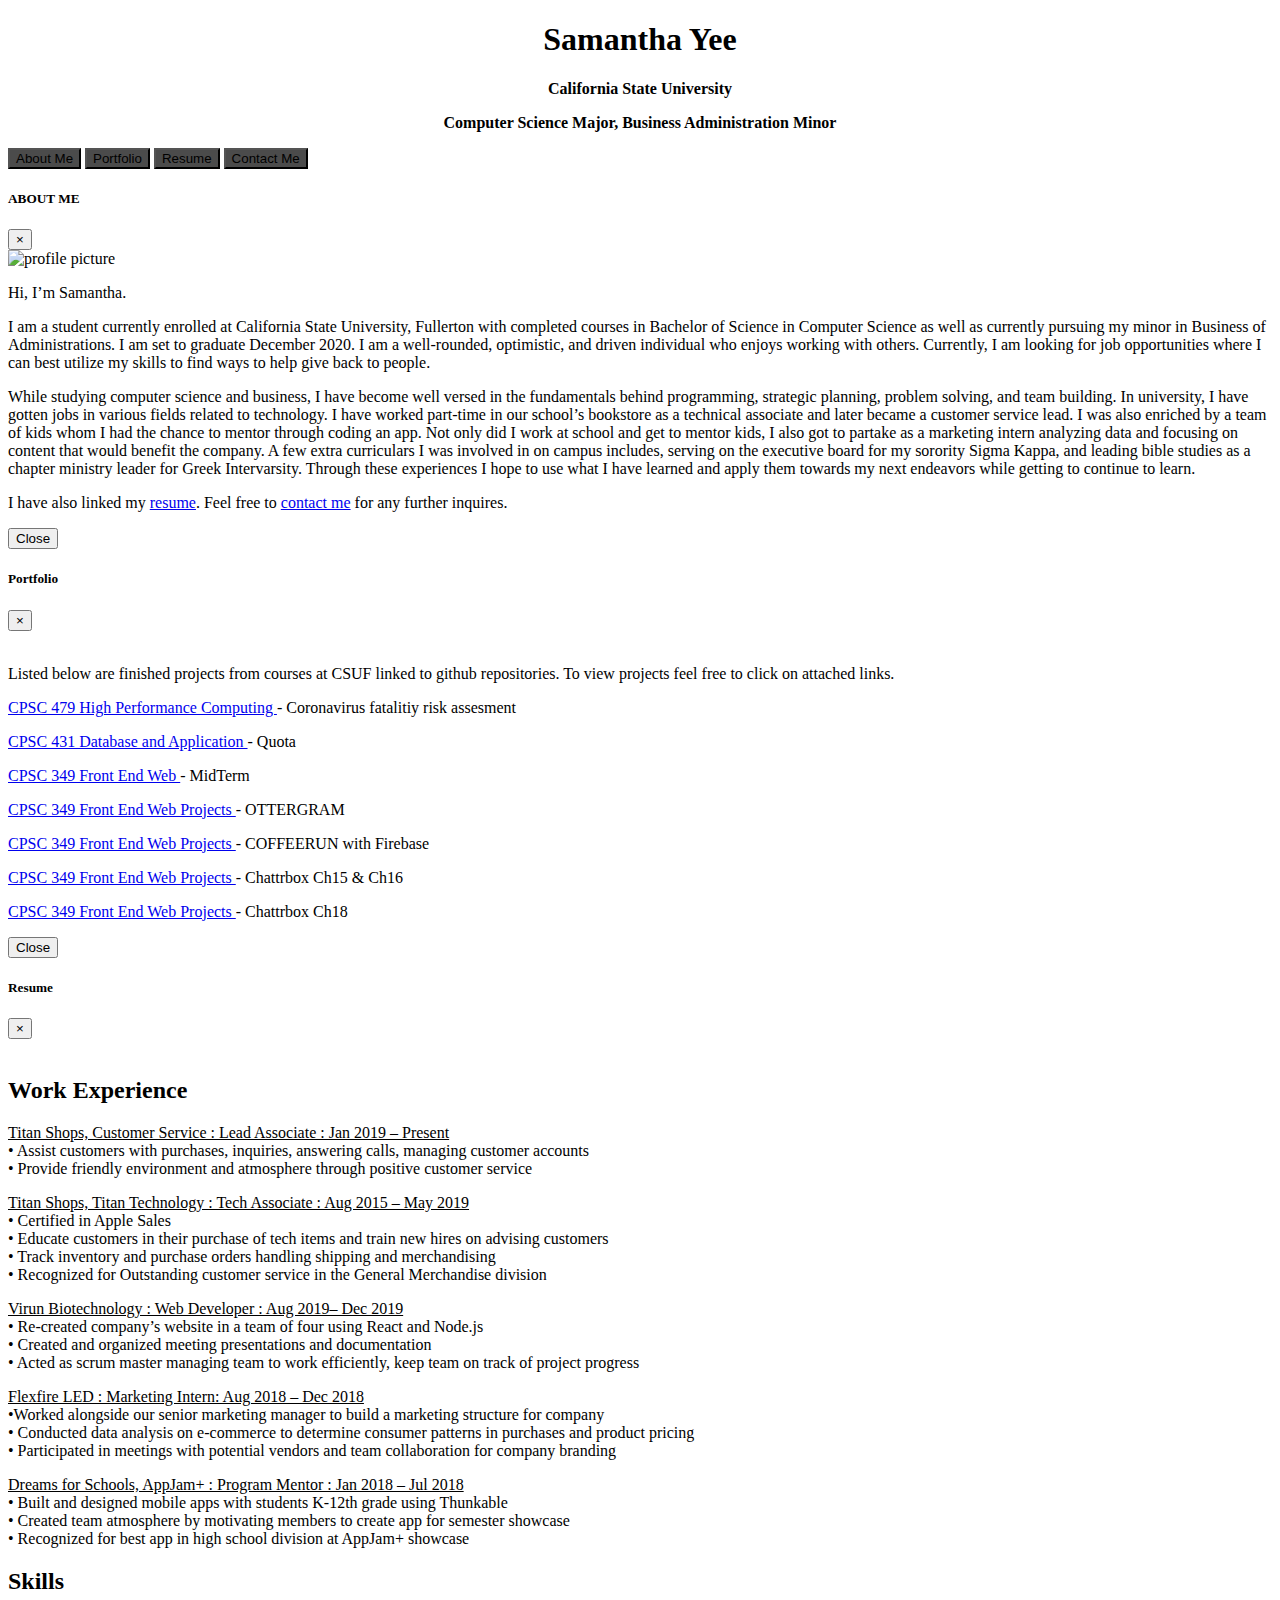
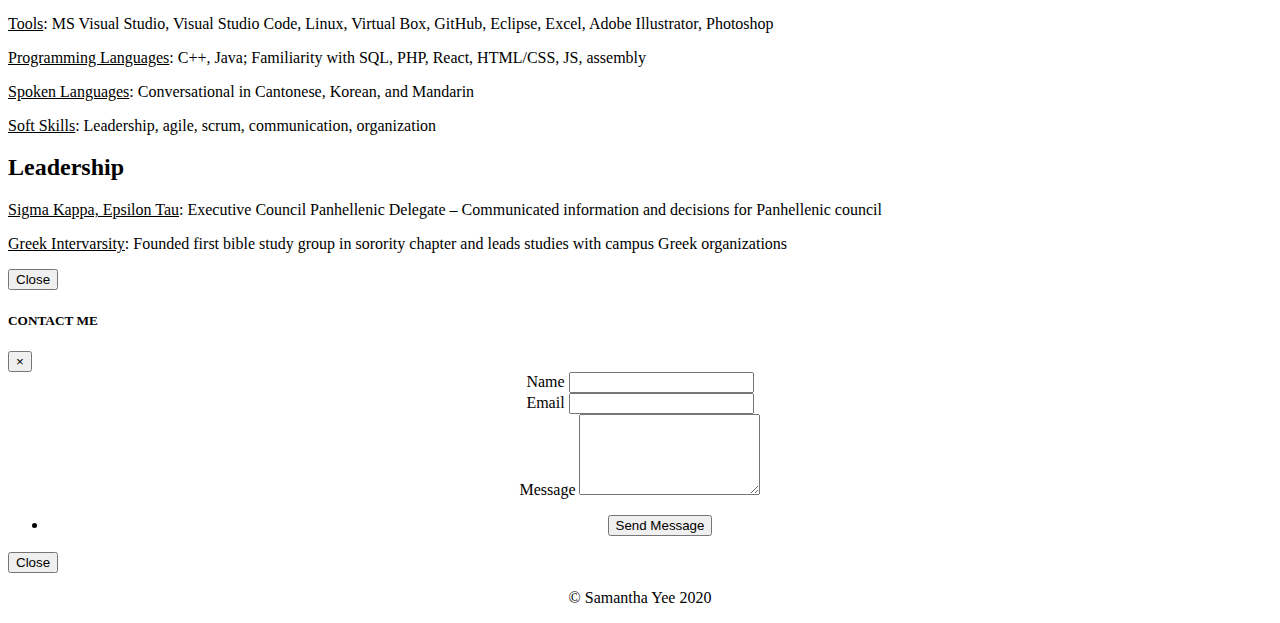
==== index.md.html @ 8eaf06e8 "Add files via upload" ====
<!DOCTYPE html>

<html lang="en">
    <head>
        <title>Samantha Yee</title>
        <meta charset="UTF-8">
        <meta name="viewport" content="width=device-width, initial-scale=1 , user-scalable=no">
        <link rel="stylesheet" href="https://stackpath.bootstrapcdn.com/bootstrap/4.5.0/css/bootstrap.min.css"                          
            integrity="sha384-9aIt2nRpC12Uk9gS9baDl411NQApFmC26EwAOH8WgZl5MYYxFfc+NcPb1dKGj7Sk" crossorigin="anonymous">  
        <link rel="stylesheet" href="style.css" type="text/css">
    </head>

    <body>

    <!-- Header -->
    <header id="header">  

      <div class="content">
          <div class="inner" style="text-align:center">
              <h1>Samantha Yee</h1>
              <p><strong>California State University 
                  <p>Computer Science Major, Business Administration Minor</strong>
                  <br />
          </div>   
      </div>
  </header>
      

<!-- Wrapper -->
<div id="wrapper">

<!-- Button trigger for About Me modal -->
<button type="button" class="btn btn-primary" data-toggle="modal" data-target="#about" 
  style="background-color:rgb(75, 75, 75);"> 
    About Me
  </button>
 
 <!-- Button trigger for Portfolio modal -->
 <button type="button" class="btn btn-primary" data-toggle="modal" data-target="#port" 
 style="background-color:rgb(75, 75, 75);">
   Portfolio
 </button>

 <!-- Button trigger for Resume modal -->
 <button type="button" class="btn btn-primary" data-toggle="modal" data-target="#resume" 
 style="background-color:rgb(75, 75, 75);">
   Resume
 </button>

   <!-- Button trigger for Contact Me modal -->
<button type="button" class="btn btn-primary" data-toggle="modal" data-target="#contact" 
style="background-color:rgb(75, 75, 75);"> 
  Contact Me
</button>
 

</div>

  <!-- About Me -->
  <div class="modal fade" id="about" data-backdrop="static" data-keyboard="false" tabindex="-1" role="dialog" aria-labelledby="staticBackdropLabel" aria-hidden="true">
    <div class="modal-dialog">
      <div class="modal-content">
        <div class="modal-header">
          <h5 class="modal-title" id="staticBackdropLabel">ABOUT ME</h5>
          <button type="button" class="close" data-dismiss="modal" aria-label="Close">
            <span aria-hidden="true">&times;</span>
          </button>
        </div>
        <div class="modal-body">
            <article id="intro">
                <span class="image main"><img src="temp.jpg" alt="profile picture" style="width:100%;max-width:480px" /></span>
                <p>Hi, I’m Samantha</a>.</p>
                <p>I am a student currently enrolled at California State University, Fullerton with completed courses in Bachelor of Science in Computer Science as well as currently pursuing my minor in Business of Administrations. I am set to graduate December 2020.  I am a well-rounded, optimistic, and driven individual who enjoys working with others. Currently, I am looking for job opportunities where I can best utilize my skills to find ways to help give back to people.  </p>
                <p>While studying computer science and business, I have become well versed in the fundamentals behind programming, strategic planning, problem solving, and team building. In university, I have gotten jobs in various fields related to technology. I have worked part-time in our school’s bookstore as a technical associate and later became a customer service lead. I was also enriched by a team of kids whom I had the chance to mentor through coding an app. Not only did I work at school and get to mentor kids, I also got to partake as a marketing intern analyzing data and focusing on content that would benefit the company. A few extra curriculars I was involved in on campus includes, serving on the executive board for my sorority Sigma Kappa, and leading bible studies as a chapter ministry leader for Greek Intervarsity. Through these experiences I hope to use what I have learned and apply them towards my next endeavors while getting to continue to learn.  </p>
                <p>I have also linked my <a href="https://samanthayee18.github.io/samanthayee.github.io/#about">resume</a>. Feel free to <a href="https://samanthayee18.github.io/samanthayee.github.io/#about">contact me</a> for any further inquires. </p>
            </article>
        </div>
        <div class="modal-footer">
          <button type="button" class="btn btn-primary" data-dismiss="modal">Close</button>
        </div>
      </div>
    </div>
  </div>

  
  <!-- Portfolio -->
  <div class="modal fade" id="port" data-backdrop="static" data-keyboard="false" tabindex="-1" role="dialog" aria-labelledby="staticBackdropLabel" aria-hidden="true">
    <div class="modal-dialog">
      <div class="modal-content">
        <div class="modal-header">
            <h5 class="modal-title" id="staticBackdropLabel">Portfolio</h5>
          <button type="button" class="close" data-dismiss="modal" aria-label="Close">
            <span aria-hidden="true">&times;</span>
          </button>
        </div>
        <div class="modal-body">
            <article id="work">
                <span class="image main"><img src="images/pic02.jpg" alt="" /></span>
                <p>Listed below are finished projects from courses at CSUF linked to github repositories. To view projects feel free to click on attached links.</p>
                <p><a href="https://github.com/DsanchezNFK/479-Project-2">CPSC 479 High Performance Computing </a>- Coronavirus 				fatalitiy risk assesment</p>
                <p><a href="https://github.com/samanthayee18/431Project1">CPSC 431 Database and Application </a>- Quota </p>
                          <p><a href="https://github.com/samanthayee18/349Midterm">CPSC 349 Front End Web </a>- MidTerm </p>
                <p><a href="https://github.com/samanthayee18/349_Front-End-Web">CPSC 349 Front End Web Projects </a>- OTTERGRAM</p>
                <p><a href="https://github.com/samanthayee18/COFFEERUN_firebase">CPSC 349 Front End Web Projects </a>- COFFEERUN with Firebase</p>
                <p><a href="https://github.com/samanthayee18/chattrbox_ch15_ch16">CPSC 349 Front End Web Projects </a>- Chattrbox Ch15 & Ch16</p>
                <p><a href="https://github.com/samanthayee18/chattrbox">CPSC 349 Front End Web Projects </a>- Chattrbox Ch18</p>
                <p></p>
            </article>
        </div>
        <div class="modal-footer">
          <button type="button" class="btn btn-primary" data-dismiss="modal">Close</button>
        </div>
      </div>
    </div>
  </div>


  <!-- Resume -->
  <div class="modal fade" id="resume" data-backdrop="static" data-keyboard="false" tabindex="-1" role="dialog" aria-labelledby="staticBackdropLabel" aria-hidden="true">
    <div class="modal-dialog">
      <div class="modal-content">
        <div class="modal-header">
            <h5 class="modal-title" id="staticBackdropLabel">Resume</h5>
          <button type="button" class="close" data-dismiss="modal" aria-label="Close">
            <span aria-hidden="true">&times;</span>
          </button>
        </div>
        <div class="modal-body">
           <!-- Resume -->
							<article id="about">
                <span class="image main"><img src="images/pic03.jpg" alt="" /></span>
								<h2 class="major">Work Experience</h2>
                
                <p><u>Titan Shops, Customer Service : Lead Associate : Jan 2019 – Present  </u><br>
                  • Assist customers with purchases, inquiries, answering calls, managing customer accounts <br>• Provide friendly environment and atmosphere through positive customer service 
                  </p>

                <p><u>Titan Shops, Titan Technology :  Tech Associate : Aug 2015 – May 2019</u><br>
                  • Certified in Apple Sales <br>• Educate customers in their purchase of tech items and train new hires on advising customers <br>• Track inventory and purchase orders handling shipping and merchandising <br>• Recognized for Outstanding customer service in the General Merchandise division  </p>

                <p><u>Virun Biotechnology : Web Developer : Aug 2019– Dec 2019</u><br>
                  • Re-created company’s website in a team of four using React and Node.js<br>• Created and organized meeting presentations and documentation<br>• Acted as scrum master managing team to work efficiently, keep team on track of project progress </p>

                <p><u>Flexfire LED : Marketing Intern: Aug 2018 – Dec 2018</u><br>
                  •Worked alongside our senior marketing manager to build a marketing structure for company <br>• Conducted data analysis on e-commerce to determine consumer patterns in purchases and product pricing  <br>• Participated in meetings with potential vendors and team collaboration for company branding</p>

                <p><u>Dreams for Schools, AppJam+ :  Program Mentor : Jan 2018 – Jul 2018 </u><br>
                  • Built and designed mobile apps with students K-12th grade using Thunkable<br>• Created team atmosphere by motivating members to create app for semester showcase <br>• Recognized for best app in high school division at AppJam+ showcase</p>
                  
                <h2 class="major">Skills</h2>
                <p><u>Tools</u>: MS Visual Studio, Visual Studio Code, Linux, Virtual Box, GitHub, Eclipse, Excel, Adobe Illustrator, Photoshop </p>
                <p><u>Programming Languages</u>: C++, Java; Familiarity with SQL, PHP, React, HTML/CSS, JS, assembly </p>
                <p><u>Spoken Languages</u>: Conversational in Cantonese, Korean, and Mandarin </p>
                <p><u>Soft Skills</u>: Leadership, agile, scrum, communication, organization </p>

                <h2 class="major">Leadership</h2>
                <p><u>Sigma Kappa, Epsilon Tau</u>: Executive Council Panhellenic Delegate – Communicated information and decisions for Panhellenic council </p>
                <p><u>Greek Intervarsity</u>: Founded first bible study group in sorority chapter and leads studies with campus Greek organizations  </p>

							</article>
        </div>
        <div class="modal-footer">
          <button type="button" class="btn btn-primary" data-dismiss="modal">Close</button>
        </div>
      </div>
    </div>
  </div>

  
  <!-- Contact Me -->
  <div class="modal fade" id="contact" data-backdrop="static" data-keyboard="false" tabindex="-1" role="dialog" aria-labelledby="staticBackdropLabel" aria-hidden="true">
    <div class="modal-dialog">
      <div class="modal-content">
        <div class="modal-header">
          <h5 class="modal-title" id="staticBackdropLabel">CONTACT ME</h5>
          <button type="button" class="close" data-dismiss="modal" aria-label="Close">
            <span aria-hidden="true">&times;</span>
          </button>
        </div>
        <div class="modal-body">
           <!-- Contact Me -->
							<article id="contact"> 
								<form  id="my-form" method="post" action="https://formspree.io/xjvagjlw">
									<div class="fields" style="text-align:center">
                  
                    <div class="field half" style="text-align:center">
											<label for="name">Name</label>
											<input type="text" name="name" id="name" />
                    </div>
                    
										<div class="field half" style="text-align:center">
											<label for="email">Email</label>
											<input type="text" name="email" id="email" />
                    </div>
                    
										<div class="field" style="text-align:center">
											<label for="message">Message</label>
											<textarea name="message" id="message" rows="5"></textarea>
                    </div>
                    
									</div>
									<ul class="actions" style="text-align:center">
                    <li><input type="submit" id="my-form-button" value="Send Message" class="primary" /></li>
                   </ul>
                  <p id="my-form-status"></p>
								</form>

				
							</article>

        </div>
        <div class="modal-footer">
          <button type="button" class="btn btn-primary" data-dismiss="modal">Close</button>
        </div>
      </div>
    </div>
  </div>



  <script src="https://code.jquery.com/jquery-3.5.1.slim.min.js" integrity="sha384-DfXdz2htPH0lsSSs5nCTpuj/zy4C+OGpamoFVy38MVBnE+IbbVYUew+OrCXaRkfj" crossorigin="anonymous"></script>
  <script src="https://cdn.jsdelivr.net/npm/popper.js@1.16.0/dist/umd/popper.min.js" integrity="sha384-Q6E9RHvbIyZFJoft+2mJbHaEWldlvI9IOYy5n3zV9zzTtmI3UksdQRVvoxMfooAo" crossorigin="anonymous"></script>
  <script src="https://stackpath.bootstrapcdn.com/bootstrap/4.5.0/js/bootstrap.min.js" integrity="sha384-OgVRvuATP1z7JjHLkuOU7Xw704+h835Lr+6QL9UvYjZE3Ipu6Tp75j7Bh/kR0JKI" crossorigin="anonymous"></script>

  <!--Used for Contact Me page-->
  <script>
    window.addEventListener("DOMContentLoaded", function() {
  
      // get the form elements defined in your form HTML above
      
      var form = document.getElementById("my-form");
      var button = document.getElementById("my-form-button");
      var status = document.getElementById("my-form-status");
  
      // Success and Error functions for after the form is submitted
      
      function success() {
        form.reset();
        button.style = "display: none ";
        status.innerHTML = "Thank You for the message! If you left an e-mail, I am looking forward to getting in touch.";
      }
  
      function error() {
        status.innerHTML = "Oops! There was a problem.";
      }
  
      // handle the form submission event
  
      form.addEventListener("submit", function(ev) {
        ev.preventDefault();
        var data = new FormData(form);
        ajax(form.method, form.action, data, success, error);
      });
    });
    
    // helper function for sending an AJAX request
  
    function ajax(method, url, data, success, error) {
      var xhr = new XMLHttpRequest();
      xhr.open(method, url);
      xhr.setRequestHeader("Accept", "application/json");
      xhr.onreadystatechange = function() {
        if (xhr.readyState !== XMLHttpRequest.DONE) return;
        if (xhr.status === 200) {
          success(xhr.response, xhr.responseType);
        } else {
          error(xhr.status, xhr.response, xhr.responseType);
        }
      };
      xhr.send(data);
    }
  </script>


<!-- Footer -->
<footer id="footer">
  <p class="copyright" style="text-align:center">&copy; Samantha Yee 2020 </p>
</footer>

    </body>


</html>
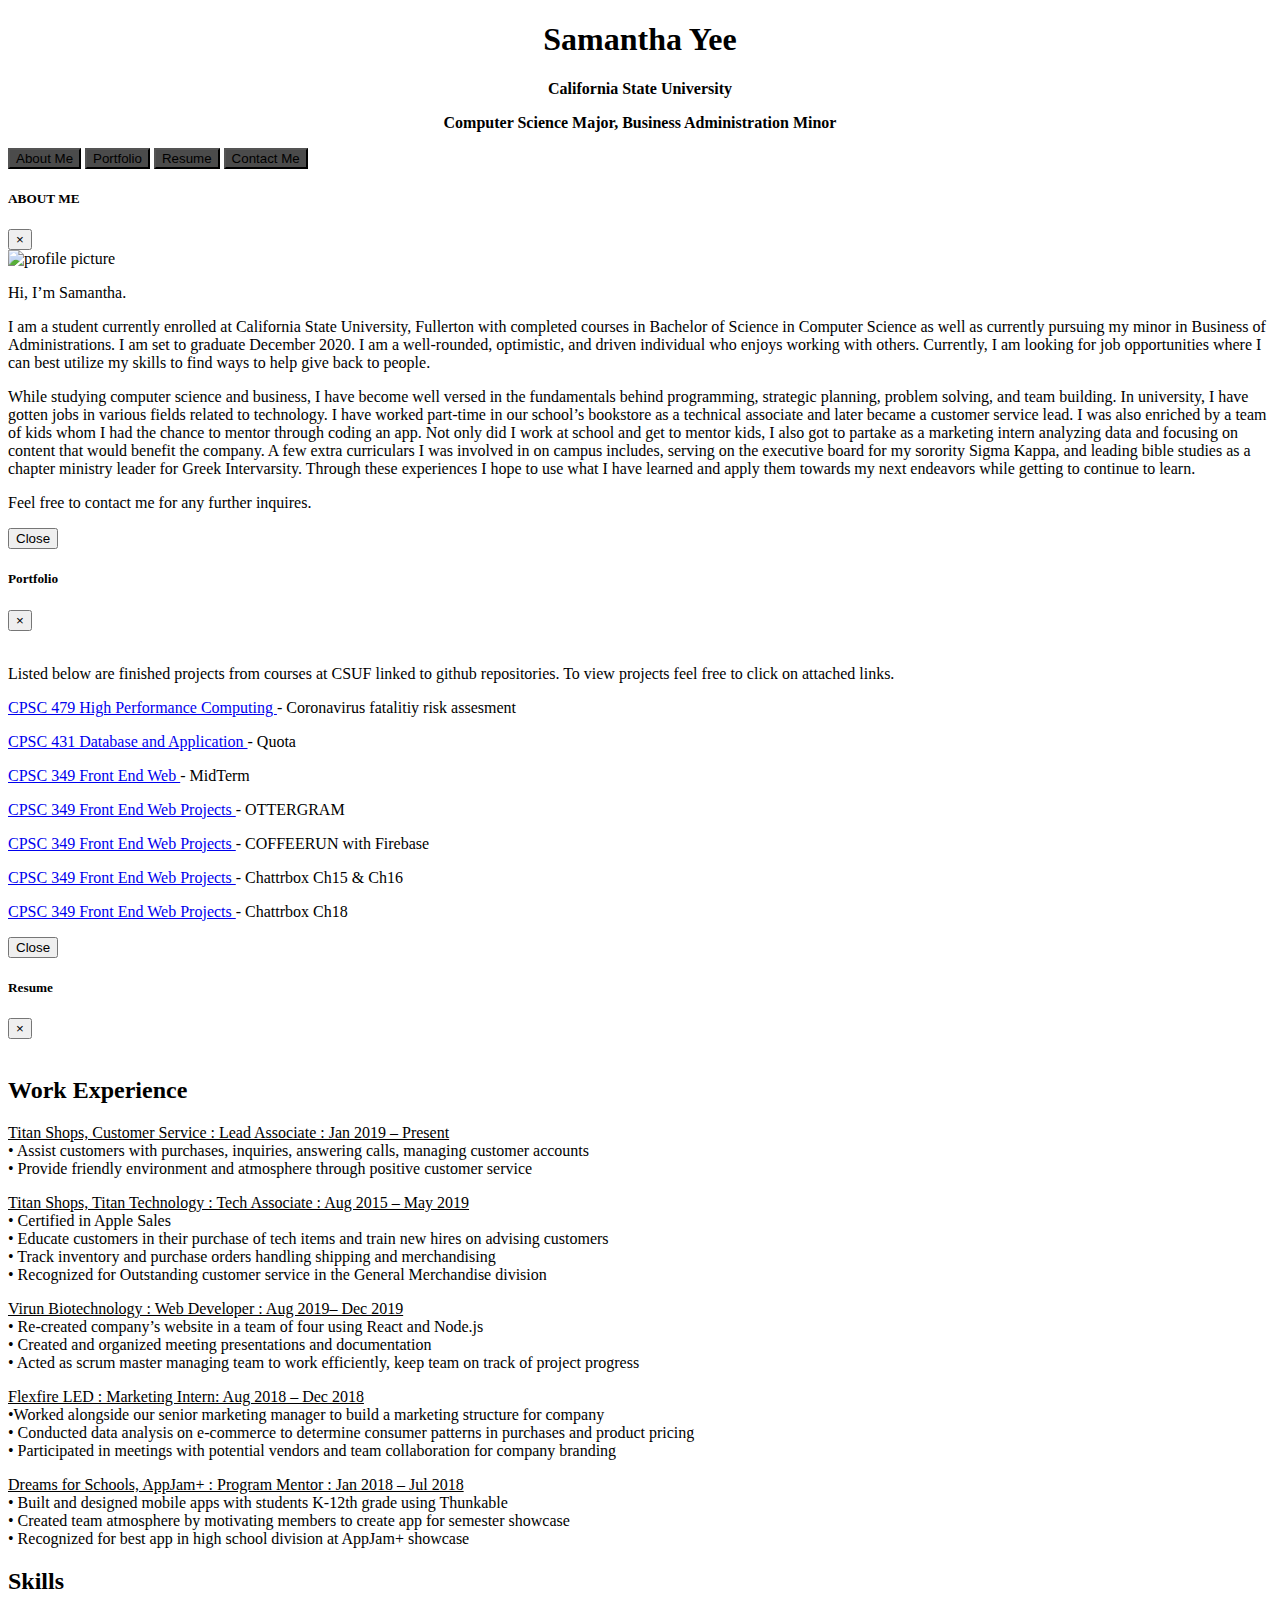
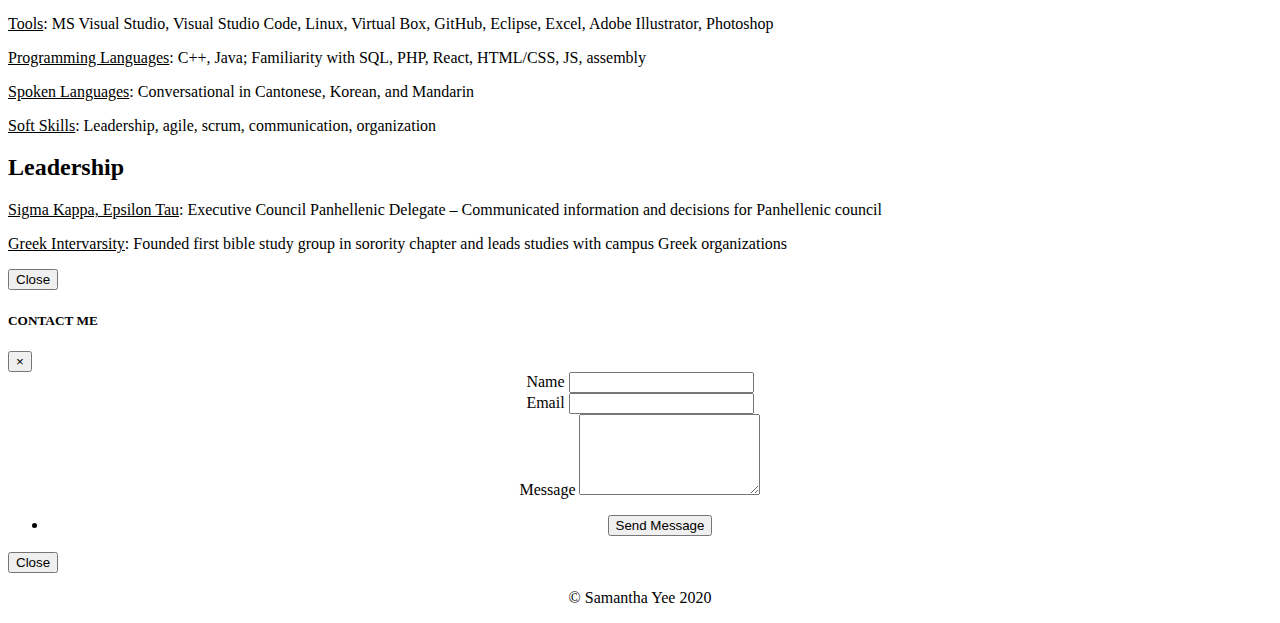
==== commit ed3eb534: "Add files via upload" ====
--- a/index.md.html
+++ b/index.md.html
@@ -72,7 +72,7 @@
                 <p>Hi, I’m Samantha</a>.</p>
                 <p>I am a student currently enrolled at California State University, Fullerton with completed courses in Bachelor of Science in Computer Science as well as currently pursuing my minor in Business of Administrations. I am set to graduate December 2020.  I am a well-rounded, optimistic, and driven individual who enjoys working with others. Currently, I am looking for job opportunities where I can best utilize my skills to find ways to help give back to people.  </p>
                 <p>While studying computer science and business, I have become well versed in the fundamentals behind programming, strategic planning, problem solving, and team building. In university, I have gotten jobs in various fields related to technology. I have worked part-time in our school’s bookstore as a technical associate and later became a customer service lead. I was also enriched by a team of kids whom I had the chance to mentor through coding an app. Not only did I work at school and get to mentor kids, I also got to partake as a marketing intern analyzing data and focusing on content that would benefit the company. A few extra curriculars I was involved in on campus includes, serving on the executive board for my sorority Sigma Kappa, and leading bible studies as a chapter ministry leader for Greek Intervarsity. Through these experiences I hope to use what I have learned and apply them towards my next endeavors while getting to continue to learn.  </p>
-                <p>I have also linked my <a href="https://samanthayee18.github.io/samanthayee.github.io/#about">resume</a>. Feel free to <a href="https://samanthayee18.github.io/samanthayee.github.io/#about">contact me</a> for any further inquires. </p>
+                <p>Feel free to contact me for any further inquires. </p>
             </article>
         </div>
         <div class="modal-footer">
